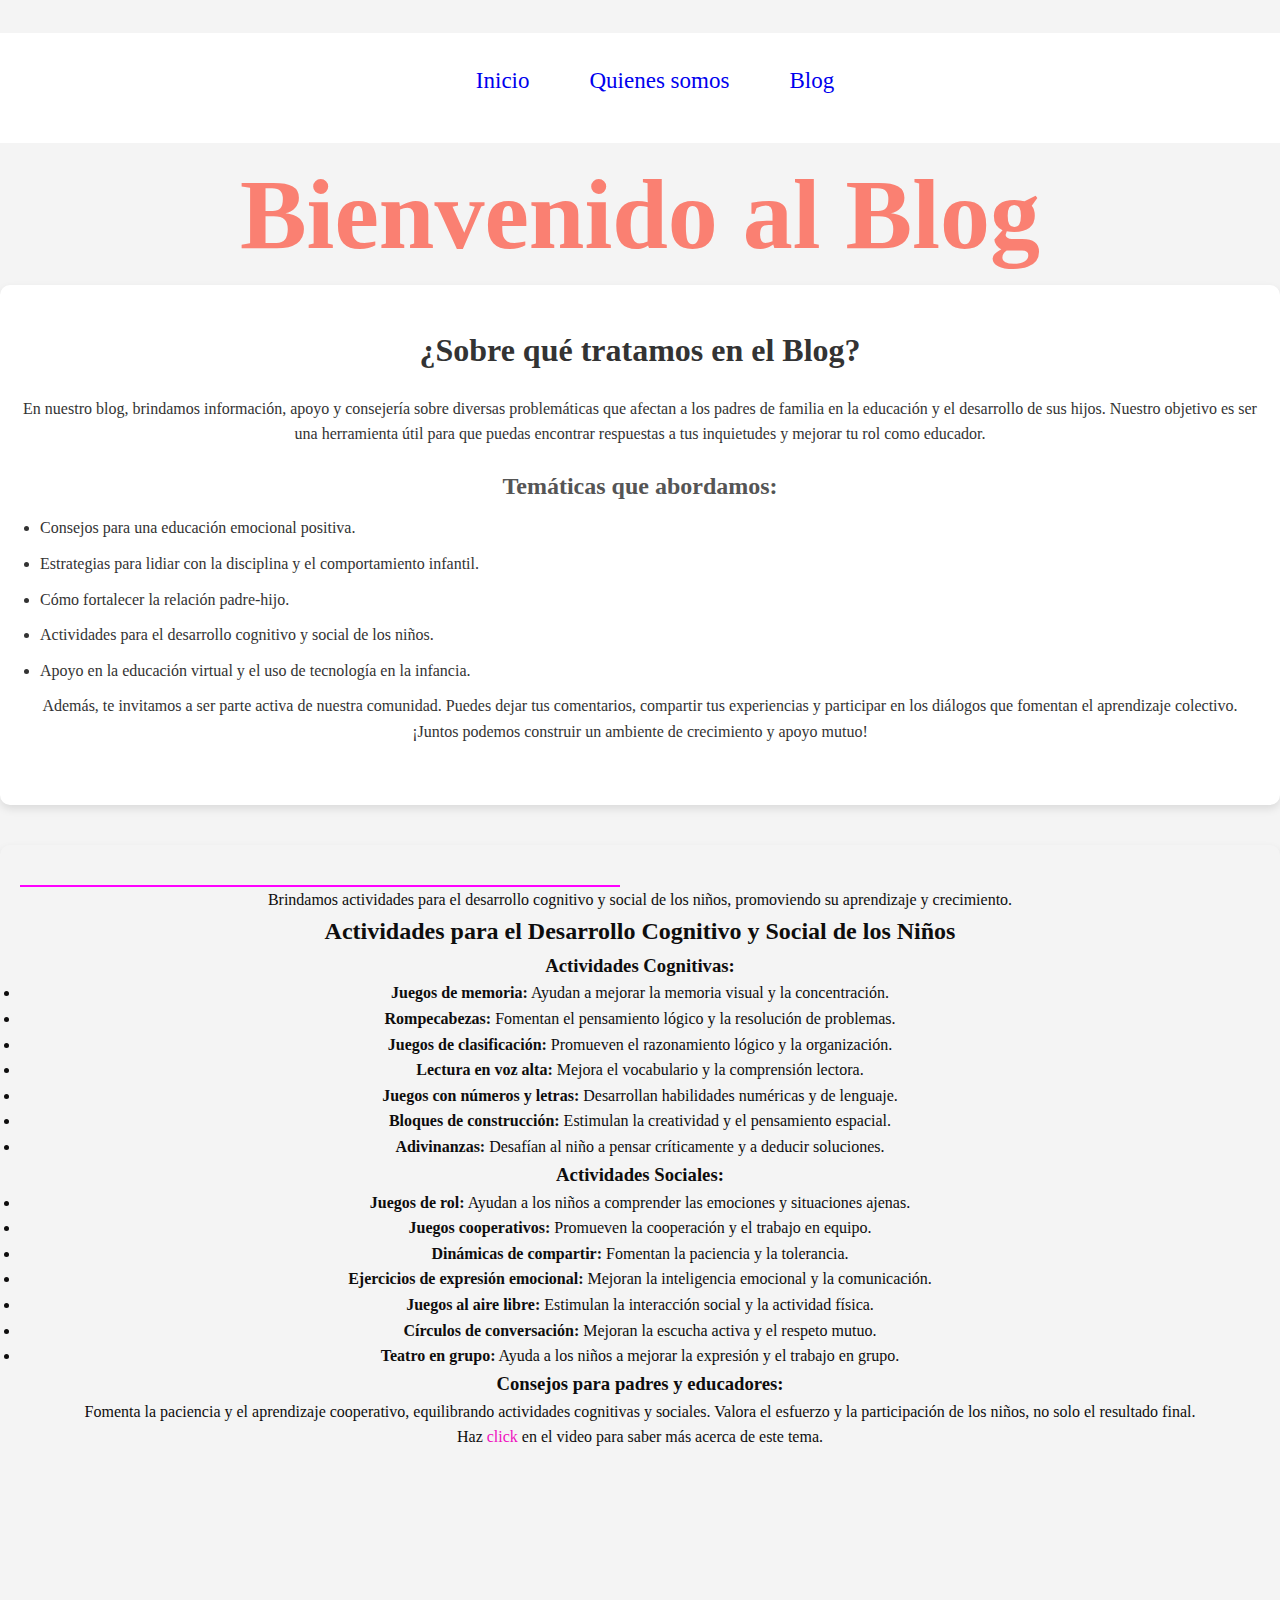
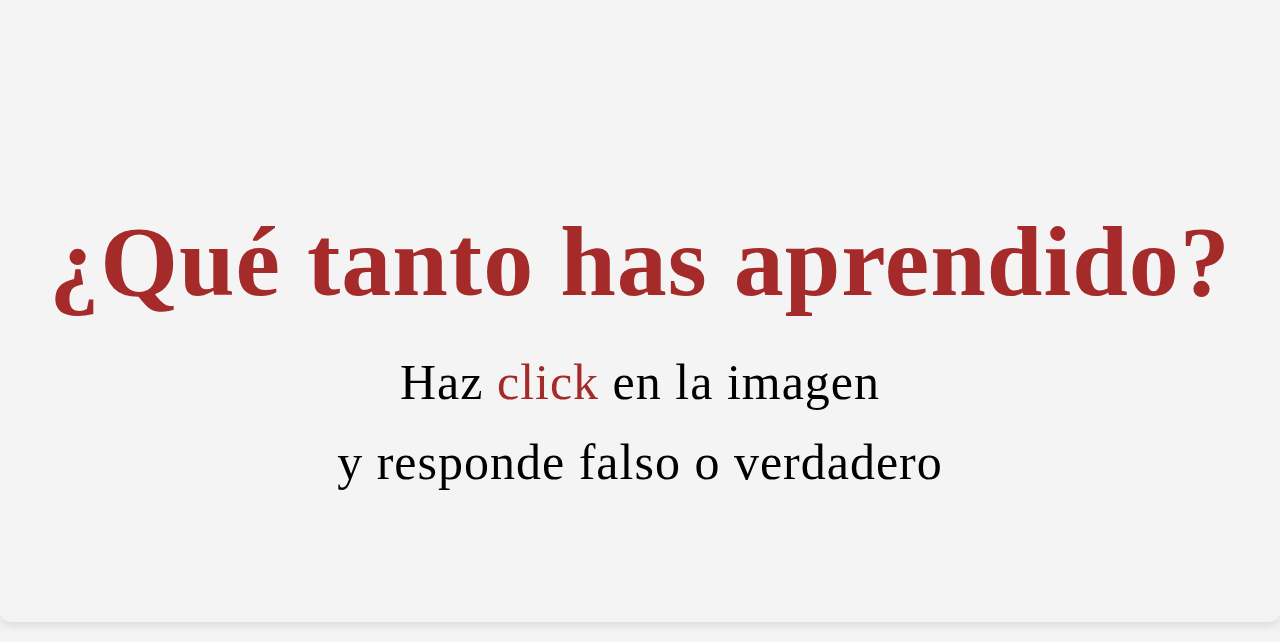
==== Blog.html @ 071bf0f9 "initial commit" ====
<!DOCTYPE html>
<html lang="en">

<head>
    <meta charset="UTF-8">
    <meta name="viewport" content="width=device-width, initial-scale=1.0">
    <title>Sensopercepción</title>
    <link rel="icon" href="Iconos/Icono4.jpg">
    <link rel="stylesheet" href="estilo.css/senstyle.css">
</head>


<body>


    <header class="iconopsicologia">
        <img src="Iconos/Icono1.jpg" alt="">
    </header>

    <header class="main_header">

        <nav class="menu">
            <ul>
                <li> <a href="index.html">Inicio</a></li>
                <li><a href="Quienesomos.html">Quienes somos</a></li>
                <li><a href="Blog.html">Blog</a></li>
            </ul>
        </nav>
    </header>

    <header class="tittle">
        <h1> Bienvenido al Blog </h1>
    </header>

<body>

    

    <!-- Sección de Información del Blog -->
    <section class="blog-info">
        <h2>¿Sobre qué tratamos en el Blog?</h2>
        <p>
            En nuestro blog, brindamos información, apoyo y consejería sobre diversas problemáticas que afectan a los padres de familia en la educación y el desarrollo de sus hijos. 
            Nuestro objetivo es ser una herramienta útil para que puedas encontrar respuestas a tus inquietudes y mejorar tu rol como educador.
        </p>
        <h3>Temáticas que abordamos:</h3>
        <ul>
            <li>Consejos para una educación emocional positiva.</li>
            <li>Estrategias para lidiar con la disciplina y el comportamiento infantil.</li>
            <li>Cómo fortalecer la relación padre-hijo.</li>
            <li>Actividades para el desarrollo cognitivo y social de los niños.</li>
            <li>Apoyo en la educación virtual y el uso de tecnología en la infancia.</li>
        </ul>
        <p>
            Además, te invitamos a ser parte activa de nuestra comunidad. Puedes dejar tus comentarios, compartir tus experiencias y participar en los diálogos que fomentan el aprendizaje colectivo. 
            ¡Juntos podemos construir un ambiente de crecimiento y apoyo mutuo!
        </p>
    </section>

    <article class="parrafotitulo">

        <hr width="600px" color="fuchsia">

        <p>Brindamos actividades para el desarrollo cognitivo y social de los niños, promoviendo su aprendizaje y crecimiento.</p>
    </header>

    <!-- Sección de Actividades para el Desarrollo Cognitivo y Social -->
    <section class="actividades">
        <h2>Actividades para el Desarrollo Cognitivo y Social de los Niños</h2>
        
        <h3>Actividades Cognitivas:</h3>
        <ul>
            <li><strong>Juegos de memoria:</strong> Ayudan a mejorar la memoria visual y la concentración.</li>
            <li><strong>Rompecabezas:</strong> Fomentan el pensamiento lógico y la resolución de problemas.</li>
            <li><strong>Juegos de clasificación:</strong> Promueven el razonamiento lógico y la organización.</li>
            <li><strong>Lectura en voz alta:</strong> Mejora el vocabulario y la comprensión lectora.</li>
            <li><strong>Juegos con números y letras:</strong> Desarrollan habilidades numéricas y de lenguaje.</li>
            <li><strong>Bloques de construcción:</strong> Estimulan la creatividad y el pensamiento espacial.</li>
            <li><strong>Adivinanzas:</strong> Desafían al niño a pensar críticamente y a deducir soluciones.</li>
        </ul>

        <h3>Actividades Sociales:</h3>
        <ul>
            <li><strong>Juegos de rol:</strong> Ayudan a los niños a comprender las emociones y situaciones ajenas.</li>
            <li><strong>Juegos cooperativos:</strong> Promueven la cooperación y el trabajo en equipo.</li>
            <li><strong>Dinámicas de compartir:</strong> Fomentan la paciencia y la tolerancia.</li>
            <li><strong>Ejercicios de expresión emocional:</strong> Mejoran la inteligencia emocional y la comunicación.</li>
            <li><strong>Juegos al aire libre:</strong> Estimulan la interacción social y la actividad física.</li>
            <li><strong>Círculos de conversación:</strong> Mejoran la escucha activa y el respeto mutuo.</li>
            <li><strong>Teatro en grupo:</strong> Ayuda a los niños a mejorar la expresión y el trabajo en grupo.</li>
        </ul>

        <h3>Consejos para padres y educadores:</h3>
        <p>Fomenta la paciencia y el aprendizaje cooperativo, equilibrando actividades cognitivas y sociales. Valora el esfuerzo y la participación de los niños, no solo el resultado final.</p>
    </section>

            Haz <span style="color:rgb(240, 14, 191)">click</span> en el video para saber más 
            acerca de este tema. </p>
        </section>
        <iframe width="560" height="315" src="https://www.youtube.com/embed/PuGcPbH3_iY?si=pSTCIrLqeelREObs" title="YouTube video player" frameborder="0" 
        allow="accelerometer; autoplay; clipboard-write; encrypted-media; gyroscope; picture-in-picture; web-share" referrerpolicy="strict-origin-when-cross-origin" 
        allowfullscreen></iframe>
        


        <article class="Pregunta">
            <section class="tittle2">
                <h1> ¿Qué tanto has aprendido?</h1>
            </section>

            <section class="parrafotitulo2">

                <p> Haz <span style="color:brown"> click</span> en la imagen <br>
                    y responde falso o verdadero </p>
            </section>

            <section>
                <img src="Imagenes/Imagen8.jpg" alt="" onclick="nombrePreguntaSensopercepción()">
            </section>
        </article>
<script src="js/script.js"></script>

<head>
    <meta charset="UTF-8">
    <meta name="viewport" content="width=device-width, initial-scale=1.0">
    <title>Información del Blog</title>
    <link rel="stylesheet" href="senstyle.css">
</head>
</body>

</html>
---- senstyle.css ----
.main_header{
    width: 100%;
    height: 110px;
    z-index: 101;
    background: #ffffff;
    font-size: 23px;
    font-family: Segoe print;
    text-align: center;
    margin-top: -8px;
}

.iconopsicologia{
    background: #ffffff;
    margin: auto;
    text-align: center;
    padding-top: 15px;
}

.menu ul{
padding: 0%;
margin: 0%;
list-style: none;
display: inline-flex;

}

.menu li{
    padding-top: 15px;
    padding-left: 30px;
}

.menu li a:hover{
    color: salmon;
    text-decoration: overline;
}

.menu li a {
    display: block;
    padding: 15px;
    text-decoration: none;
}

.tittle {
    width: 100%;
    height: 130px;
    z-index: 101;
    background-image: url(../Imagenes/Imagen6.jpg);
    font-size: 50px;
    font-family: Segoe print;
    text-align: center;
    margin-top: -8px;
    color: salmon;
}

.parrafotitulo{
    width: 100%;
    display: inline-block;
    

    text-align: justify;
    color: #0e0d0d;
    font-family: Segoe print;
    

    background-image: url(../Imagenes/Imagen6.jpg);
    padding: 40px 20px;
    margin: 20px 0;
    border-radius: 10px;
    box-shadow: 0 4px 8px rgba(0, 0, 0, 0.1);
    text-align: center;

   
}

.tittle2{

    color: brown;
}
.Pregunta{

    width: 100%;
    display: inline;
    font-size: 50px;
    letter-spacing: 1px;
    margin: 0;
    padding-top: 10px;

    text-align: center;
    color: #000000;
    font-family: DeVinne Txt BT;

    background-image: url(../Imagenes/Imagen11.jpg);
    background-attachment: fixed;
    background-size: 100%;

    float: right;

}


/* Estilos generales */
* {
    margin: 0;
    padding: 0;
    box-sizing: border-box;
}

body {
    font-family: Segoe print;
    line-height: 1.6;
    background-color: #f4f4f4;
    display: flex;
    flex-direction: column;
    min-height: 100vh;
}

/* Estilos para la sección de Información del Blog */
.blog-info {
    background-color: #ffffff;
    color: #333;
    padding: 40px 20px;
    margin: 20px 0;
    border-radius: 10px;
    box-shadow: 0 4px 8px rgba(0, 0, 0, 0.1);
    text-align: center;
}

.blog-info h2 {
    font-size: 2rem;
    margin-bottom: 20px;
    color: #333;
}

.blog-info p {
    font-size: 1rem;
    margin-bottom: 20px;
    line-height: 1.6;
}

.blog-info h3 {
    font-size: 1.5rem;
    margin-bottom: 10px;
    color: #555;
}

.blog-info ul {
    list-style-type: disc;
    padding-left: 20px;
    text-align: left;
}

.blog-info ul li {
    font-size: 1rem;
    margin-bottom: 10px;
}

.content {
    padding: 20px;
    flex: 1;
}
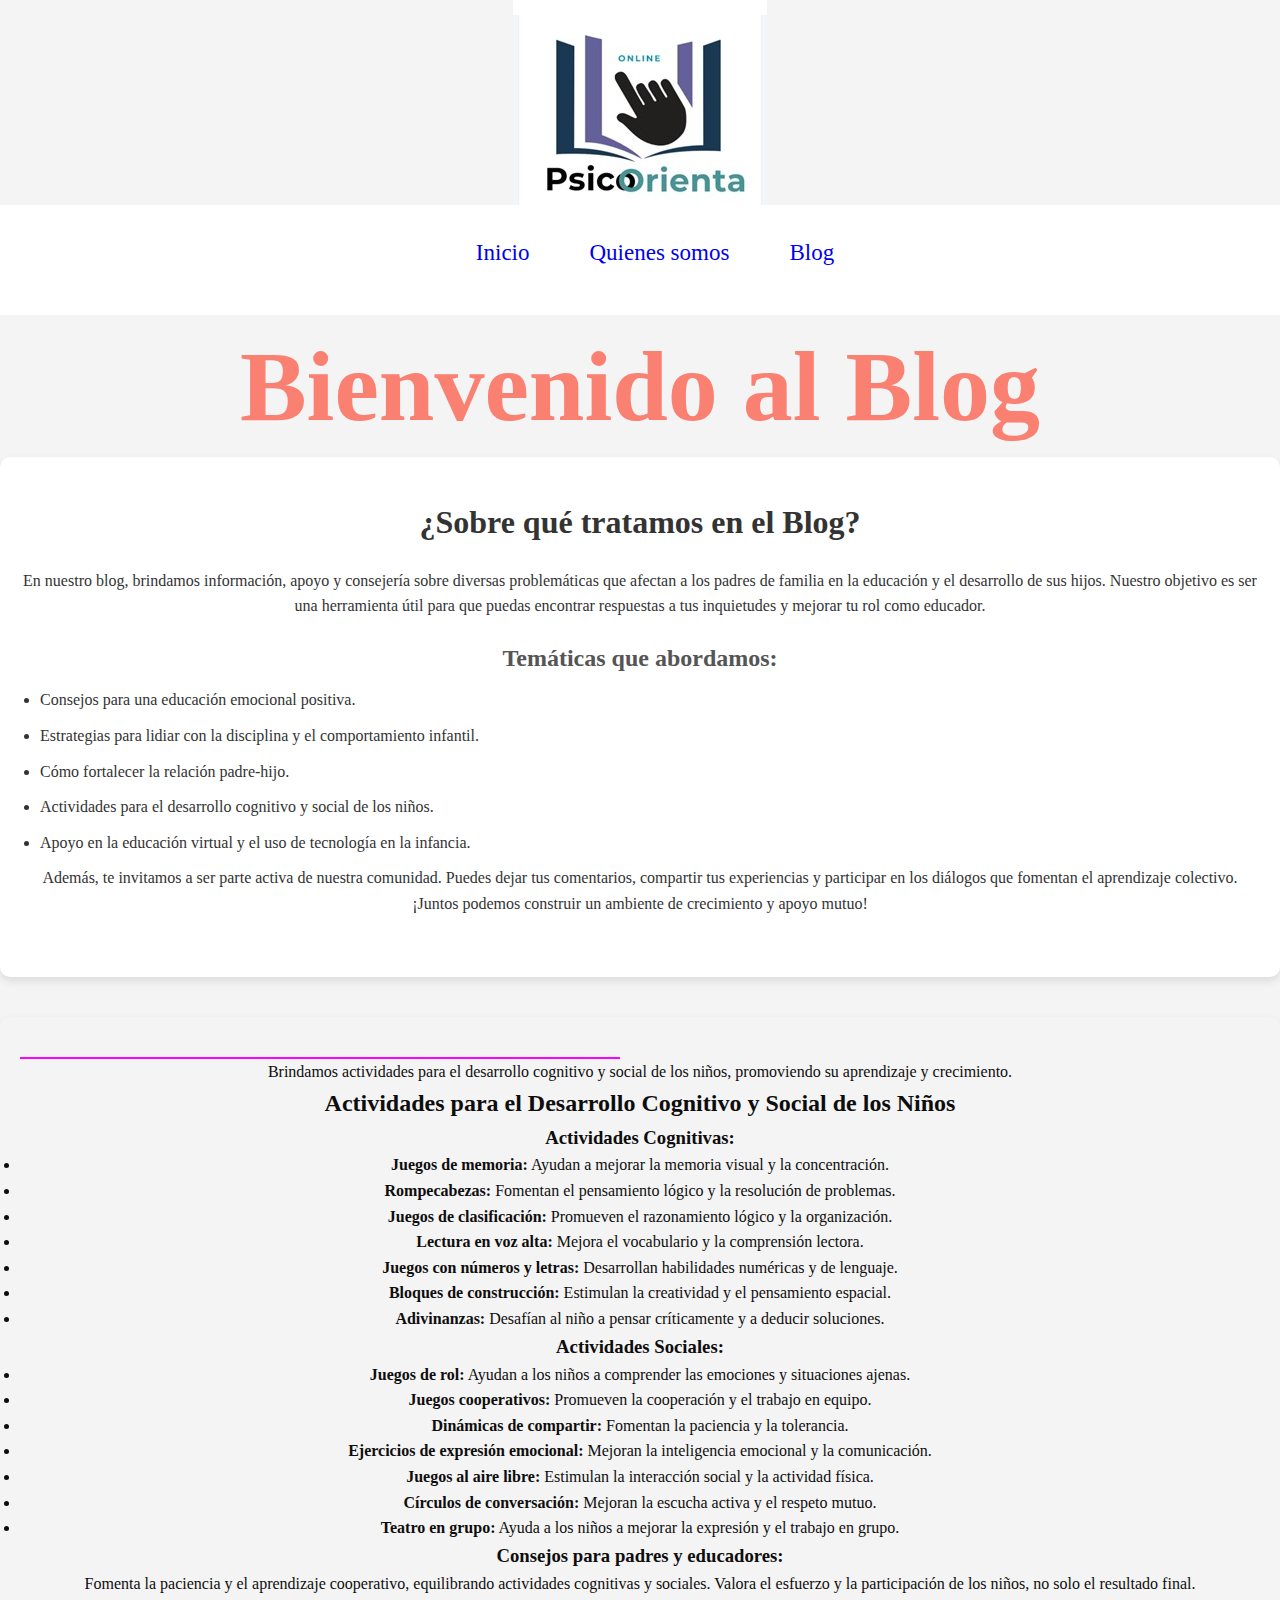
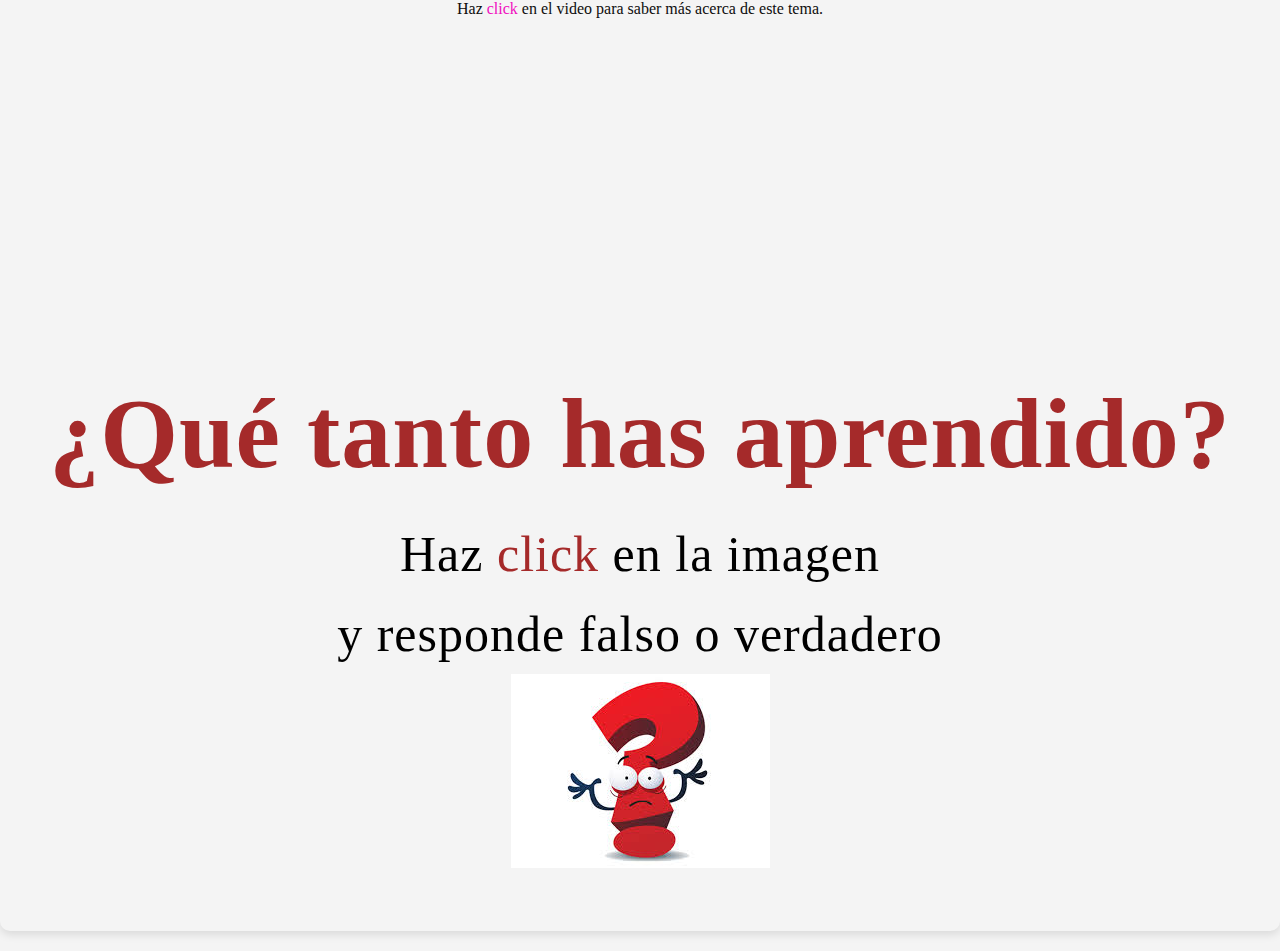
==== commit eeb3370a: "Update Blog.html" ====
--- a/Blog.html
+++ b/Blog.html
@@ -5,7 +5,7 @@
     <meta charset="UTF-8">
     <meta name="viewport" content="width=device-width, initial-scale=1.0">
     <title>Sensopercepción</title>
-    <link rel="icon" href="Iconos/Icono4.jpg">
+    <link rel="icon" href="Icono4.jpg">
     <link rel="stylesheet" href="estilo.css/senstyle.css">
 </head>
 
@@ -14,7 +14,7 @@
 
 
     <header class="iconopsicologia">
-        <img src="Iconos/Icono1.jpg" alt="">
+        <img src="Icono1.jpg" alt="">
     </header>
 
     <header class="main_header">
@@ -115,7 +115,7 @@
             </section>
 
             <section>
-                <img src="Imagenes/Imagen8.jpg" alt="" onclick="nombrePreguntaSensopercepción()">
+                <img src="Imagen8.jpg" alt="" onclick="nombrePreguntaSensopercepción()">
             </section>
         </article>
 <script src="js/script.js"></script>
@@ -128,4 +128,4 @@
 </head>
 </body>
 
-</html>+</html>
